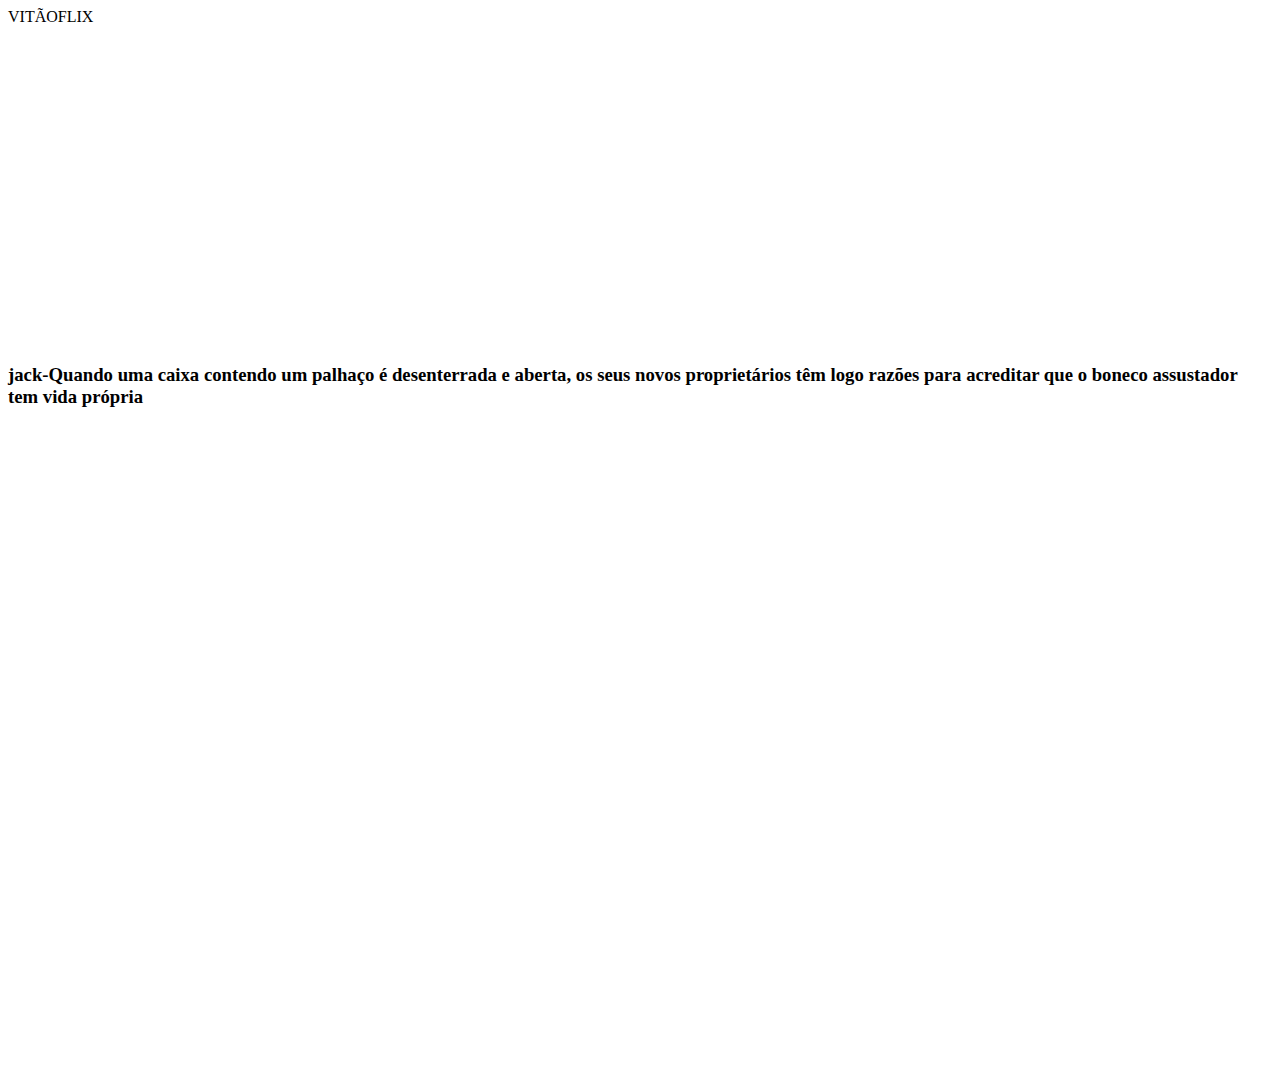
==== trabalho2-main/trabalho2-main/trabalho2-main/trabalho1-main/index.html @ 16ba2ded "Add files via upload" ====
<!DOCTYPE html>
<html lang="pt-br">
<head>
    <meta charset="UTF-8">
    <meta http-equiv="X-UA-Compatible" content="IE=edge">
    <meta name="viewport" content="width=[device-width], initial-scale=1.0">
    <link rel="preconnect" href="https://fonts.googleapis.com">
<link rel="preconnect" href="https://fonts.gstatic.com" crossorigin>
<link href="https://fonts.googleapis.com/css2?family=Chakra+Petch:ital,wght@0,300;0,400;0,500;0,600;0,700;1,300;1,400;1,500;1,600;1,700&display=swap" rel="stylesheet">

    <link rel="stylesheet" href="style.css">
    <title>Document</title>
</head>
<body>
    <section>
        <div>
    <header>VITÃOFLIX</header><iframe width="560" height="315" src="https://www.youtube.com/embed/winltOw-xpk?si=HkpixJdeBtRMI_1G" title="YouTube video player" frameborder="0" allow="accelerometer; autoplay; clipboard-write; encrypted-media; gyroscope; picture-in-picture; web-share" referrerpolicy="strict-origin-when-cross-origin" allowfullscreen></iframe>
    <h3>jack-Quando uma caixa contendo um palhaço é desenterrada e aberta, os seus novos proprietários têm logo razões para acreditar que o boneco assustador tem vida própria </h3><iframe width="560" height="315" src="https://www.youtube.com/embed/winltOw-xpk?si=HkpixJdeBtRMI_1G" title="YouTube video player" frameborder="0" allow="accelerometer; autoplay; clipboard-write; encrypted-media; gyroscope; picture-in-picture; web-share" referrerpolicy="strict-origin-when-cross-origin" allowfullscreen></iframe>
        </div>
        <div>
            <iframe width="560" height="315" src="https://www.youtube.com/embed/winltOw-xpk?si=HkpixJdeBtRMI_1G" title="YouTube video player" frameborder="0" allow="accelerometer; autoplay; clipboard-write; encrypted-media; gyroscope; picture-in-picture; web-share" referrerpolicy="strict-origin-when-cross-origin" allowfullscreen></iframe>
        </div>
</section>
</body>
</html>
---- trabalho2-main/trabalho2-main/trabalho2-main/trabalho1-main/style.css ----
@import url('https://fonts.googleapis.com/css2?family=Chakra+Petch:ital,wght@0,300;0,400;0,500;0,600;0,700;1,300;1,400;1,500;1,600;1,700&display=swap')



body{}
    color: #0000FF;
    background: white;
    margin:0px

}
header{
border-bottom: solid 2px rgb(42, 122, 228);
padding: 20px;
font-size: 32px;
color: rgb(42,122,288)
}
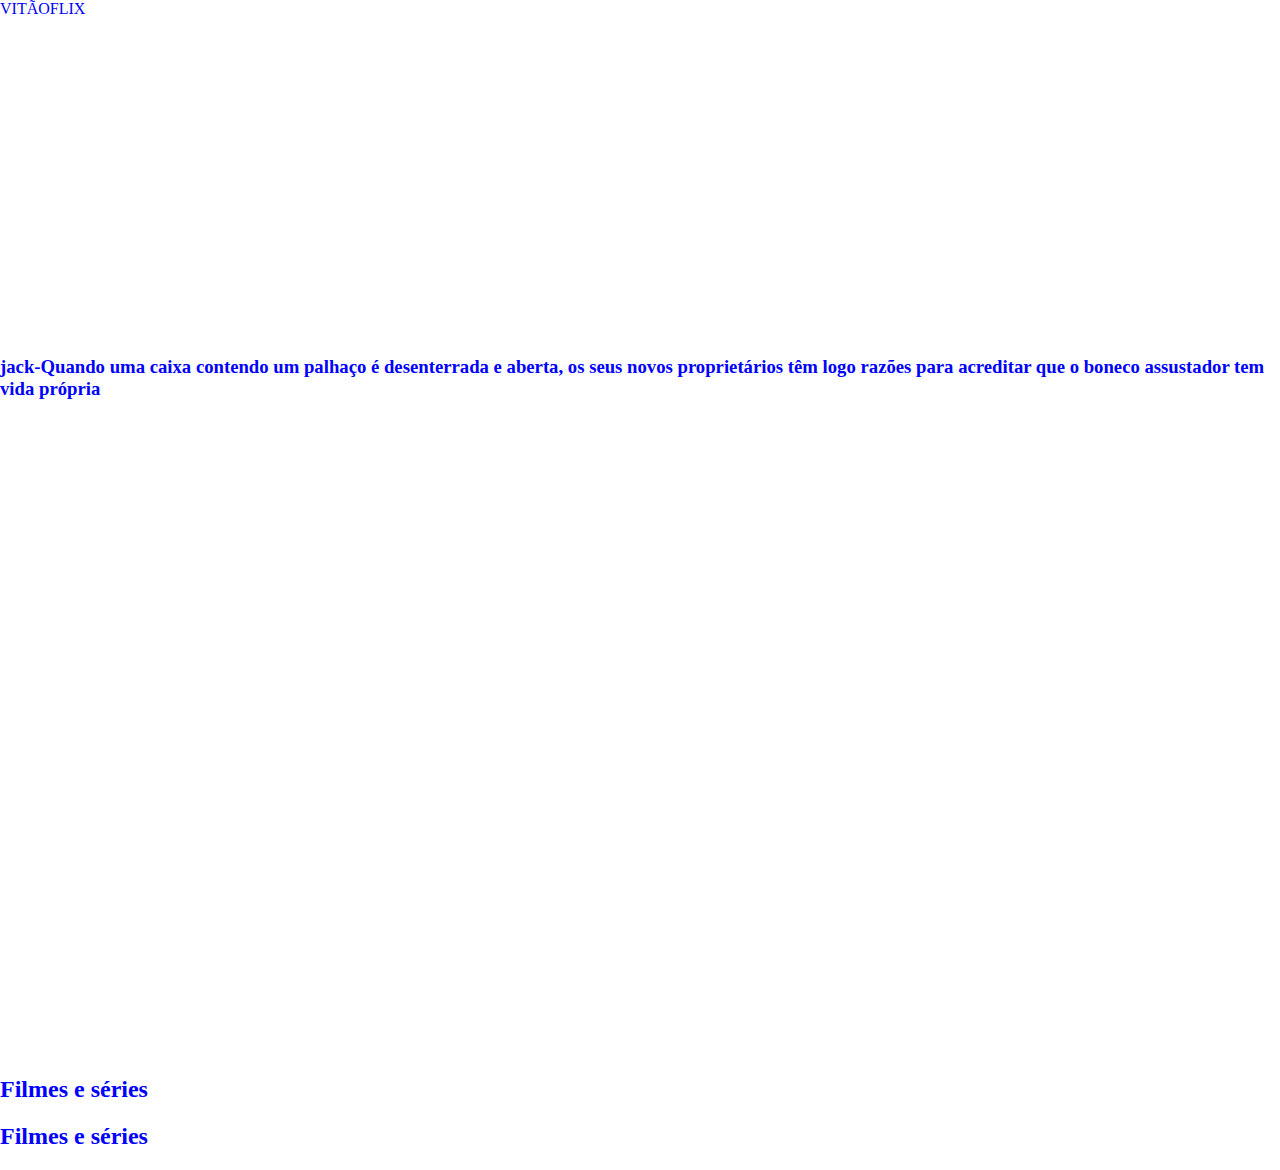
==== commit 6cfecaef: "Add files via upload" ====
--- a/trabalho2-main/trabalho2-main/trabalho2-main/trabalho1-main/index.html
+++ b/trabalho2-main/trabalho2-main/trabalho2-main/trabalho1-main/index.html
@@ -4,10 +4,6 @@
     <meta charset="UTF-8">
     <meta http-equiv="X-UA-Compatible" content="IE=edge">
     <meta name="viewport" content="width=[device-width], initial-scale=1.0">
-    <link rel="preconnect" href="https://fonts.googleapis.com">
-<link rel="preconnect" href="https://fonts.gstatic.com" crossorigin>
-<link href="https://fonts.googleapis.com/css2?family=Chakra+Petch:ital,wght@0,300;0,400;0,500;0,600;0,700;1,300;1,400;1,500;1,600;1,700&display=swap" rel="stylesheet">
-
     <link rel="stylesheet" href="style.css">
     <title>Document</title>
 </head>
@@ -22,4 +18,27 @@
         </div>
 </section>
 </body>
-</html>+</html>
+
+<section>
+    <h2>Filmes e séries</h2>
+    <section class="categoria">
+        <h2>Filmes e séries</h2>
+        <div class="categoria-videos">
+            <a href="https://www.youtube.com/watch?v=PemmZBw-SHc"&gt;
+            <img src="https://www.youtube.com/watch?v=PemmZBw-SHc"&gt;
+            </a>
+           
+            <a href="https://www.youtube.com/watch?v=n-fCcsL-Qgc"&gt;
+                <img src="https://www.youtube.com/watch?v=n-fCcsL-Qgc"&gt;
+            </a>
+
+            <a href="https://www.youtube.com/watch?v=OYGUQmJlgiE"&gt;
+                <img src="https://img.youtube.com/vi/OYGUQmJlgiE/maxresdefault.jpg"&gt;
+            </a>
+
+            <a href="https://www.youtube.com/watch?v=DrE9umGiPZQ"&gt;
+                <img src="https://img.youtube.com/vi/DrE9umGiPZQ/maxresdefault.jpg"&gt;
+            </a>
+        </div>
+    </section>--- a/trabalho2-main/trabalho2-main/trabalho2-main/trabalho1-main/style.css
+++ b/trabalho2-main/trabalho2-main/trabalho2-main/trabalho1-main/style.css
@@ -1,22 +1,10 @@
-
-@import url('https://fonts.googleapis.com/css2?family=Chakra+Petch:ital,wght@0,300;0,400;0,500;0,600;0,700;1,300;1,400;1,500;1,600;1,700&display=swap')
-
-
-
-body{}
+body{
     color: #0000FF;
     background: white;
     margin:0px
 
 }
 header{
-border-bottom: solid 2px rgb(42, 122, 228);
-padding: 20px;
-font-size: 32px;
-color: rgb(42,122,288)
+border-bottom: solid 2px()
+
 }
-
-
-
-
-
